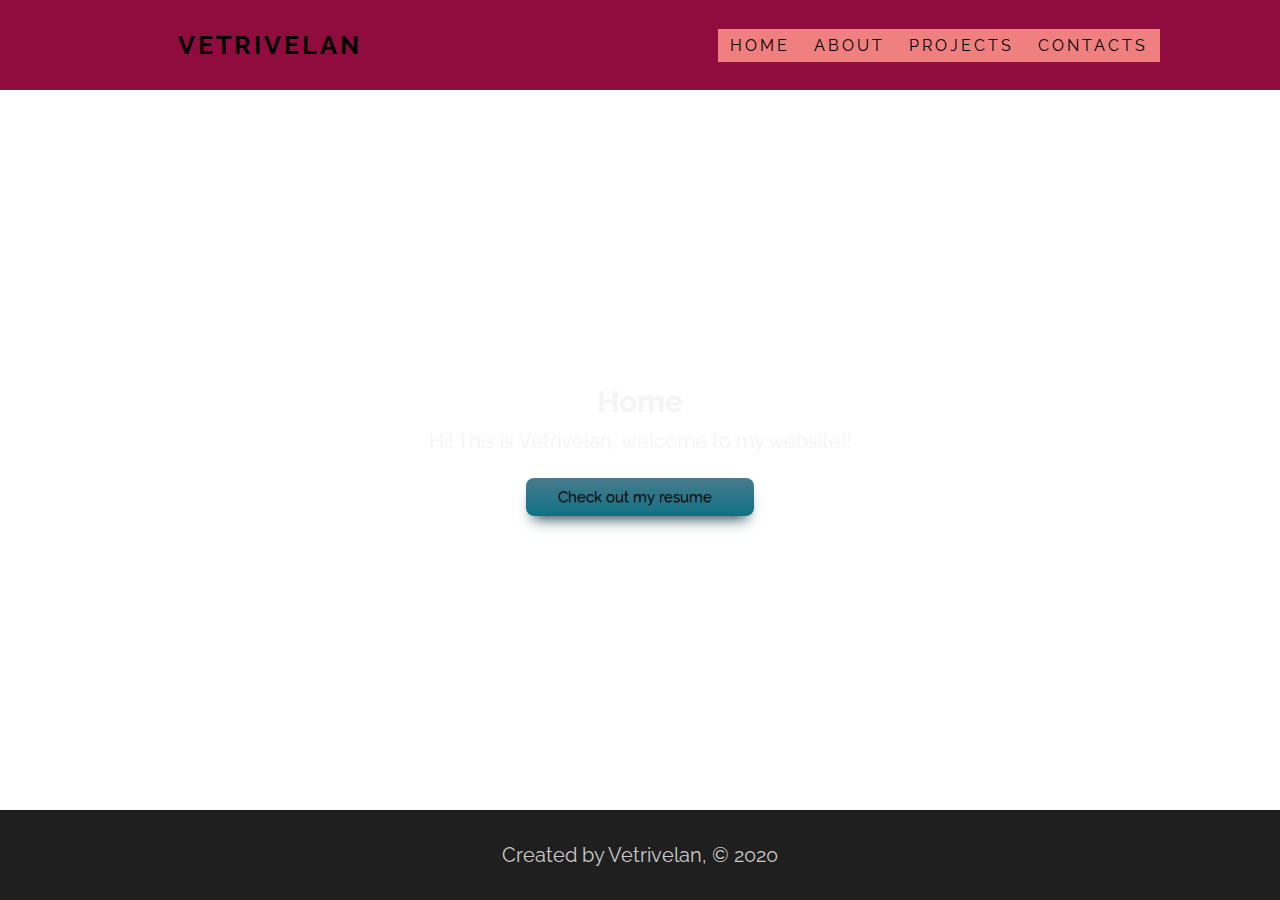
==== index.html @ e3e72718 "adding all files" ====
<!DOCTYPE html>
<html lang="en">
<head>
    <meta charset="UTF-8">
    <meta name="viewport" content="width=device-width, initial-scale=1.0">
    <link rel="stylesheet" href="./style.css">
    <link href="https://fonts.googleapis.com/css2?family=Raleway:wght@400;800&display=swap" rel="stylesheet">
    <link rel="stylesheet" href="https://cdn.iconmonstr.com/1.3.0/css/iconmonstr-iconic-font.min.css">
    <title>Vetrivelan</title>
</head>
<body>
    <header>
        <div class="nav">
            <nav>
                <p>Vetrivelan</p>
                <ul>
                    <a href="./index.html"><li>Home</li></a>
                    <a href="./about.html"><li>About</li></a>
                    <a href="#"><li>Projects</li></a>
                    <a href="./contact.html"><li>Contacts</li></a>
                </ul>
            </nav>
        </div>
    </header>
    <section>
        <div class="container">
            <h1>Home</h1>
            <p>
                Hi! This is Vetrivelan, welcome to my website!!
            </p>
            <button class="resume">Check out my resume <span class="icon"> <i class="im im-file-o"></i> </span> </button>
        </div>
    </section>
    <footer>
        <div class="container">
            <p>Created by  Vetrivelan,  &copy; 2020</p>
        </div>
    </footer>
</body>
</html>
---- style.css ----
*{
    margin: 0;
    padding: 0;
    box-sizing: border-box;
    font-family: 'Raleway', sans-serif;
}
header nav{
    height: 10vh;
    min-height: 20px;
    background-color: #900C3F;
    display: flex;
    justify-content: space-around;
    text-transform: uppercase;
    align-items: center;
    letter-spacing: 3px;
}
header p{
    font-weight: bold;
    font-size: 25px;
}
header a{
    text-decoration: none;
    color: black;
}
header ul{
    list-style: none;
    display: flex;
    justify-content: space-evenly;
    width: 30%;
}
header ul li{
    padding:5px 10px;
    background-color: lightcoral;
    border: 2px solid lightcoral;
}
header ul li:hover{
    background-color: rgb(224, 94, 94);
    border: 2px solid rgb(224, 94, 94);
}
section .container{
    background-image: url(https://images.pexels.com/photos/949587/pexels-photo-949587.jpeg?auto=compress&cs=tinysrgb&dpr=2&h=650&w=940);
    color:whitesmoke;
    height: 80vh;
    display: flex;
    justify-content: center;
    align-items: center;
    flex-direction: column;
    position: relative;
}
section h1{ 
    font-size: 30px;
}
section p{
    padding-top: 10px;
    font-size: 20px;
}
section .resume{
    margin-top: 25px;
    padding:10px 32px;
    background-color:#48798b;
    background:linear-gradient(to bottom, #447a8d 5%, #0f7183 100%);
    border: none;
    display: flex;
    align-items: center;
    font-size: 15px;
    border-radius:8px;
    text-shadow:0px 1px 0px #254652;
    box-shadow: 0px 10px 14px -7px #244950;
    cursor:pointer;
}
section button .icon{
    padding-left: 10px;
}
section button:hover{
    background:linear-gradient(to bottom, #408c99 5%, #599bb3 100%);
    background-color:#30626b;
}
footer{
    background-color: lightseagreen;
    height: 10vh;
    min-height: 20px;
    display: flex;
    justify-content: center;
    align-items: center;
    font-size: 20px;
    color: rgb(202, 202, 202);
    background-color: rgb(31, 31, 31);
}
.blue{
    color: black;
}
/* Contact page */
section ul{
    list-style: none;
    display: flex;
    justify-content: space-evenly;
    padding-top: 20px;
    width: 200px;
}
section a{
    text-decoration: none;
    color: white;
}
/* About me page */
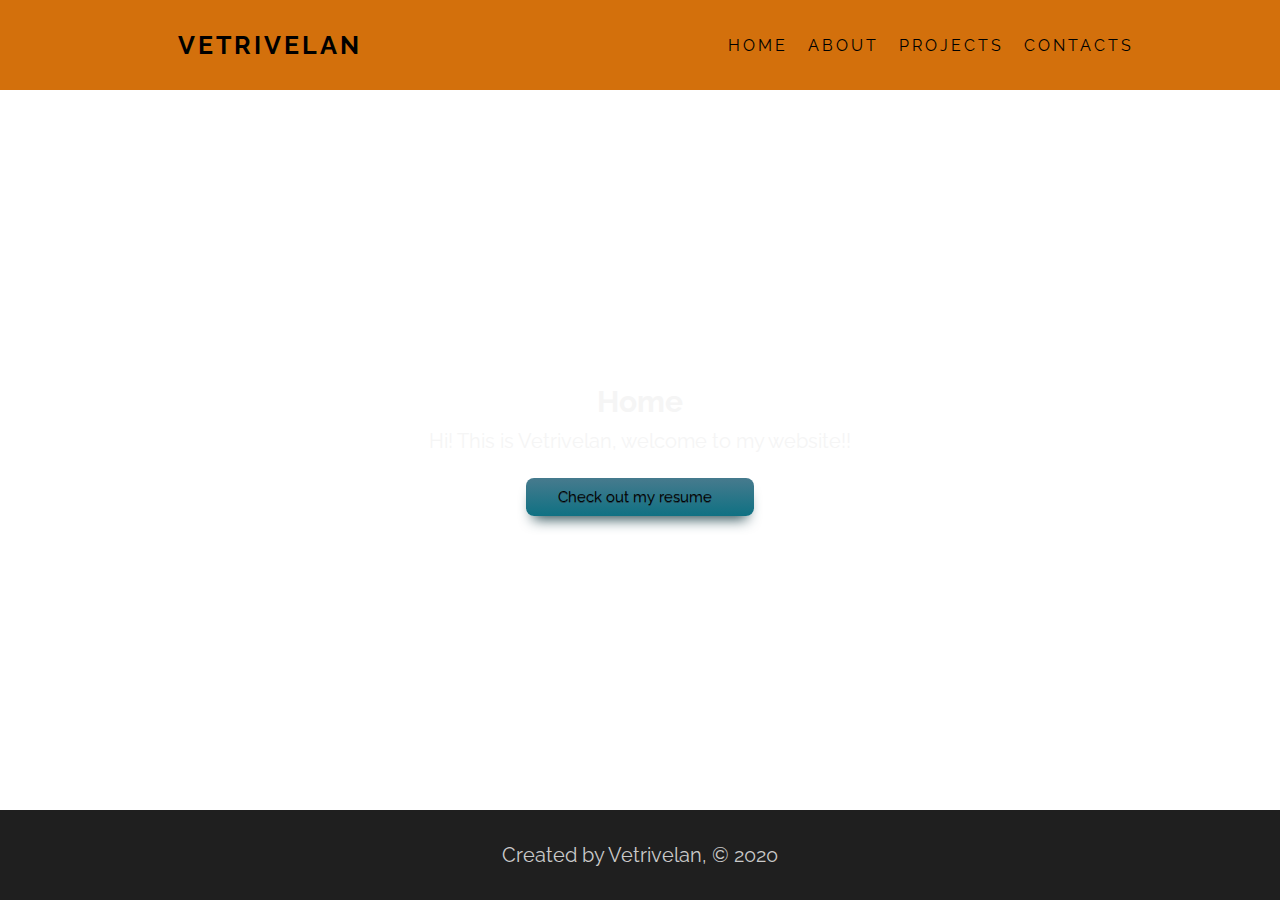
==== commit 9e5e1776: "updated resume" ====
--- a/index.html
+++ b/index.html
@@ -28,7 +28,7 @@
             <p>
                 Hi! This is Vetrivelan, welcome to my website!!
             </p>
-            <button class="resume">Check out my resume <span class="icon"> <i class="im im-file-o"></i> </span> </button>
+            <a href="https://drive.google.com/file/d/1wNulzbYYQJR6fX7j9ZeVqVGOkFHPS2yx/view?usp=sharing" target="_blank"><button class="resume" >Check out my resume <span class="icon"> <i class="im im-file-o"></i> </span> </button></a>
         </div>
     </section>
     <footer>
--- a/style.css
+++ b/style.css
@@ -7,7 +7,7 @@
 header nav{
     height: 10vh;
     min-height: 20px;
-    background-color: #900C3F;
+    background-color: #d3700c;
     display: flex;
     justify-content: space-around;
     text-transform: uppercase;
@@ -22,20 +22,18 @@
     text-decoration: none;
     color: black;
 }
-header ul{
+ ul{
     list-style: none;
     display: flex;
     justify-content: space-evenly;
     width: 30%;
 }
-header ul li{
+ul li{
     padding:5px 10px;
-    background-color: lightcoral;
-    border: 2px solid lightcoral;
 }
 header ul li:hover{
-    background-color: rgb(224, 94, 94);
-    border: 2px solid rgb(224, 94, 94);
+    border-radius: 3px;
+    border-bottom: 2px solid black;
 }
 section .container{
     background-image: url(https://images.pexels.com/photos/949587/pexels-photo-949587.jpeg?auto=compress&cs=tinysrgb&dpr=2&h=650&w=940);
@@ -101,4 +99,17 @@
     text-decoration: none;
     color: white;
 }
+section p .mail{
+    display: flex;
+    height: 50px;
+    width: 300px;
+    justify-content: space-evenly;
+    padding-top: 20px;
+}
+section i:hover{
+    color: #d3700c;
+}
 /* About me page */
+h2{
+    padding-top: 30px;
+}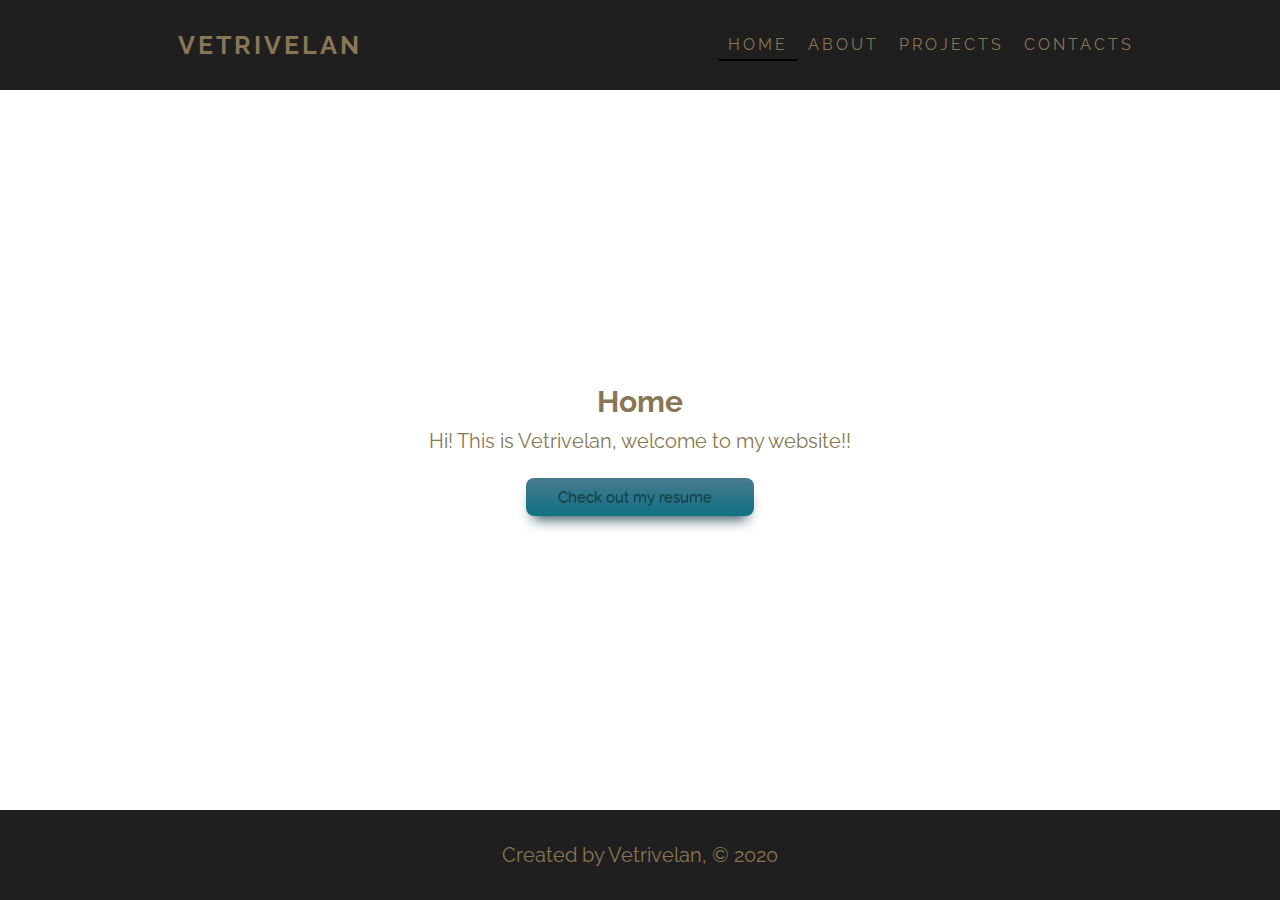
==== commit 51fea2d1: "theme change" ====
--- a/index.html
+++ b/index.html
@@ -14,9 +14,9 @@
             <nav>
                 <p>Vetrivelan</p>
                 <ul>
-                    <a href="./index.html"><li>Home</li></a>
+                    <a class="visited" href="./index.html"><li>Home</li></a>
                     <a href="./about.html"><li>About</li></a>
-                    <a href="#"><li>Projects</li></a>
+                    <a href="./projects.html"><li>Projects</li></a>
                     <a href="./contact.html"><li>Contacts</li></a>
                 </ul>
             </nav>
@@ -28,7 +28,7 @@
             <p>
                 Hi! This is Vetrivelan, welcome to my website!!
             </p>
-            <a href="https://drive.google.com/file/d/1wNulzbYYQJR6fX7j9ZeVqVGOkFHPS2yx/view?usp=sharing" target="_blank"><button class="resume" >Check out my resume <span class="icon"> <i class="im im-file-o"></i> </span> </button></a>
+            <a href="https://drive.google.com/file/d/1NqsSelIEZ8o9tght9LKuNgXIon0fIz7V/view?usp=sharing" target="_blank"><button class="resume" >Check out my resume <span class="icon"> <i class="im im-file-o"></i> </span> </button></a>
         </div>
     </section>
     <footer>
--- a/style.css
+++ b/style.css
@@ -3,11 +3,17 @@
     padding: 0;
     box-sizing: border-box;
     font-family: 'Raleway', sans-serif;
+    color: rgb(136, 118, 84);
+}
+body{
+    background-image: url(https://images.pexels.com/photos/3473569/pexels-photo-3473569.jpeg?auto=compress&cs=tinysrgb&dpr=2&h=650&w=940);
 }
 header nav{
     height: 10vh;
     min-height: 20px;
-    background-color: #d3700c;
+    background-color: rgb(31, 31, 31);
+    /* background: -webkit-linear-gradient(to right, #0b486b, #f56217); 
+    background: linear-gradient(to right, #0b486b, #f56217); */
     display: flex;
     justify-content: space-around;
     text-transform: uppercase;
@@ -22,11 +28,15 @@
     text-decoration: none;
     color: black;
 }
- ul{
+ul{
     list-style: none;
     display: flex;
     justify-content: space-evenly;
     width: 30%;
+}
+.visited{
+    border-radius: 3px;
+    border-bottom: 2px solid black;
 }
 ul li{
     padding:5px 10px;
@@ -36,14 +46,15 @@
     border-bottom: 2px solid black;
 }
 section .container{
-    background-image: url(https://images.pexels.com/photos/949587/pexels-photo-949587.jpeg?auto=compress&cs=tinysrgb&dpr=2&h=650&w=940);
-    color:whitesmoke;
     height: 80vh;
     display: flex;
     justify-content: center;
     align-items: center;
     flex-direction: column;
-    position: relative;
+}
+section{
+    width: 80%;
+    margin: 0 auto;
 }
 section h1{ 
     font-size: 30px;
@@ -65,9 +76,11 @@
     text-shadow:0px 1px 0px #254652;
     box-shadow: 0px 10px 14px -7px #244950;
     cursor:pointer;
+    color: rgb(16, 69, 77);
 }
-section button .icon{
+.icon{
     padding-left: 10px;
+    color: rgb(16, 69, 77);
 }
 section button:hover{
     background:linear-gradient(to bottom, #408c99 5%, #599bb3 100%);
@@ -84,32 +97,67 @@
     color: rgb(202, 202, 202);
     background-color: rgb(31, 31, 31);
 }
-.blue{
-    color: black;
-}
 /* Contact page */
 section ul{
     list-style: none;
     display: flex;
     justify-content: space-evenly;
     padding-top: 20px;
-    width: 200px;
+    width: 50%;
 }
 section a{
     text-decoration: none;
-    color: white;
+    /* color: white; */
 }
-section p .mail{
+/* section p .mail{
     display: flex;
     height: 50px;
     width: 300px;
-    justify-content: space-evenly;
     padding-top: 20px;
+} */
+button i{
+    color: rgb(16, 69, 77);
 }
 section i:hover{
-    color: #d3700c;
+    color: #094352;
 }
 /* About me page */
 h2{
     padding-top: 30px;
+}
+.logo{
+    height: 80px;
+    width: 80px;
+}
+/* Projects page */
+.description{
+    display: flex;
+    justify-content: space-around;
+    line-height: 30px;
+    font-size: 30px;
+}
+.description img.website{
+    width: 500px;
+    height: 300px;
+}
+.description p{
+    padding-right: 20px;
+}
+.description p button{
+    margin: 20px;
+    border: none;
+    width: 200px;
+    height: 30px;
+    background-color:#48798b;
+    background:linear-gradient(to bottom, #447a8d 5%, #0f7183 100%);
+    border-radius: 8px;
+    color: rgb(0, 34, 39);
+    font-weight: bold;
+}
+.description p button:hover{
+    background:linear-gradient(to bottom, #408c99 5%, #599bb3 100%);
+    background-color:#30626b;
+}
+.link{
+    color: cadetblue;
 }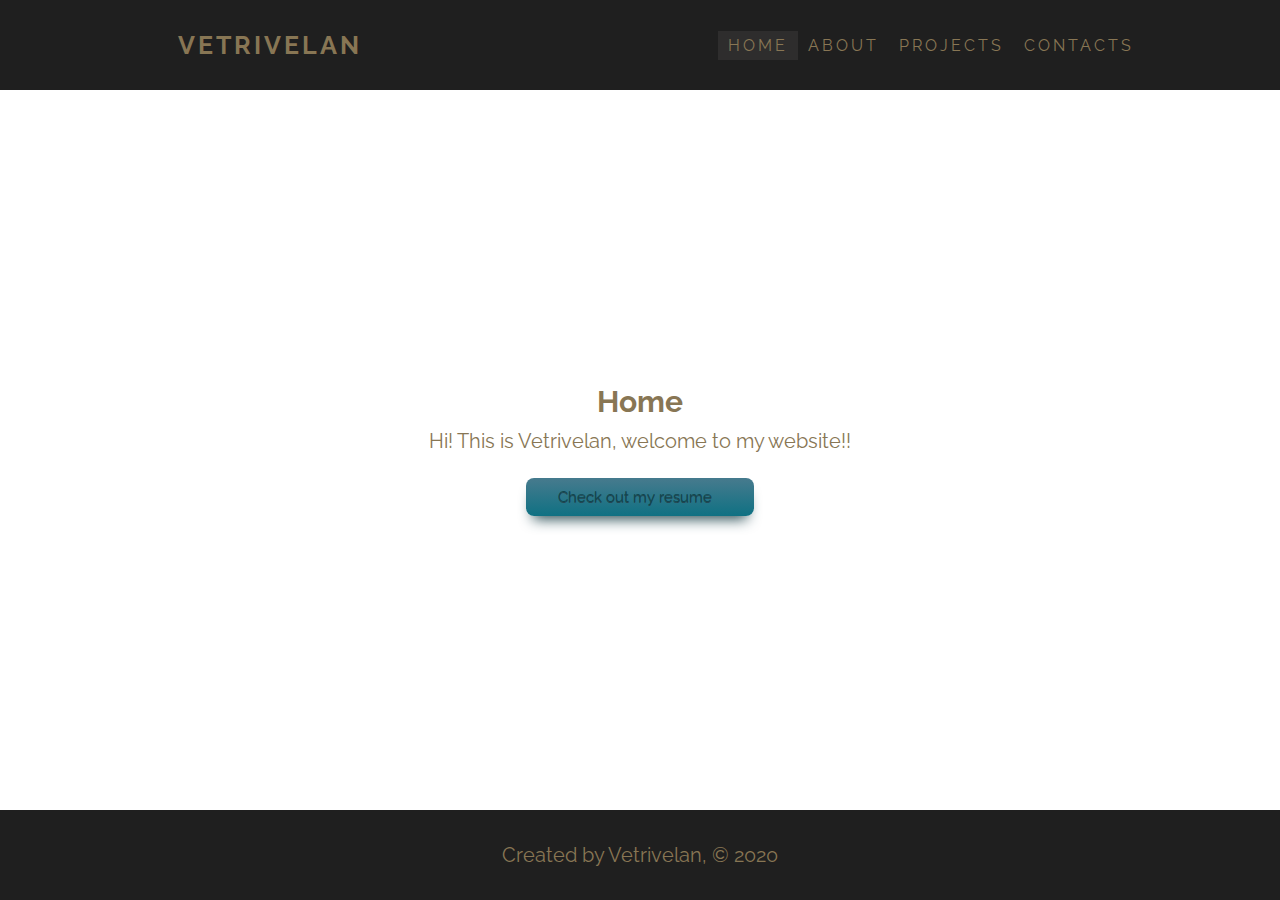
==== commit 9f358a1e: "new resume" ====
--- a/index.html
+++ b/index.html
@@ -1,40 +1,52 @@
 <!DOCTYPE html>
 <html lang="en">
-<head>
-    <meta charset="UTF-8">
-    <meta name="viewport" content="width=device-width, initial-scale=1.0">
-    <link rel="stylesheet" href="./style.css">
-    <link href="https://fonts.googleapis.com/css2?family=Raleway:wght@400;800&display=swap" rel="stylesheet">
-    <link rel="stylesheet" href="https://cdn.iconmonstr.com/1.3.0/css/iconmonstr-iconic-font.min.css">
+  <head>
+    <meta charset="UTF-8" />
+    <meta name="viewport" content="width=device-width, initial-scale=1.0" />
+    <link rel="stylesheet" href="./style.css" />
+    <link
+      href="https://fonts.googleapis.com/css2?family=Raleway:wght@400;800&display=swap"
+      rel="stylesheet"
+    />
+    <link
+      rel="stylesheet"
+      href="https://cdn.iconmonstr.com/1.3.0/css/iconmonstr-iconic-font.min.css"
+    />
     <title>Vetrivelan</title>
-</head>
-<body>
+  </head>
+  <body>
     <header>
-        <div class="nav">
-            <nav>
-                <p>Vetrivelan</p>
-                <ul>
-                    <a class="visited" href="./index.html"><li>Home</li></a>
-                    <a href="./about.html"><li>About</li></a>
-                    <a href="./projects.html"><li>Projects</li></a>
-                    <a href="./contact.html"><li>Contacts</li></a>
-                </ul>
-            </nav>
-        </div>
+      <div class="nav">
+        <nav>
+          <p>Vetrivelan</p>
+          <ul>
+            <a class="visited" href="./index.html"><li>Home</li></a>
+            <a href="./about.html"><li>About</li></a>
+            <a href="./projects.html"><li>Projects</li></a>
+            <a href="./contact.html"><li>Contacts</li></a>
+          </ul>
+        </nav>
+      </div>
     </header>
     <section>
-        <div class="container">
-            <h1>Home</h1>
-            <p>
-                Hi! This is Vetrivelan, welcome to my website!!
-            </p>
-            <a href="https://drive.google.com/file/d/1NqsSelIEZ8o9tght9LKuNgXIon0fIz7V/view?usp=sharing" target="_blank"><button class="resume" >Check out my resume <span class="icon"> <i class="im im-file-o"></i> </span> </button></a>
-        </div>
+      <div class="container">
+        <h1>Home</h1>
+        <p>
+          Hi! This is Vetrivelan, welcome to my website!!
+        </p>
+        <a
+          href="https://drive.google.com/file/d/1NqsSelIEZ8o9tght9LKuNgXIon0fIz7V/view?usp=sharing"
+          target="_blank"
+          ><button class="resume">
+            Check out my resume
+            <span class="icon"> <i class="im im-file-o"></i> </span></button
+        ></a>
+      </div>
     </section>
     <footer>
-        <div class="container">
-            <p>Created by  Vetrivelan,  &copy; 2020</p>
-        </div>
+      <div class="container">
+        <p>Created by Vetrivelan, &copy; 2020</p>
+      </div>
     </footer>
-</body>
-</html>+  </body>
+</html>
--- a/style.css
+++ b/style.css
@@ -35,15 +35,13 @@
     width: 30%;
 }
 .visited{
-    border-radius: 3px;
-    border-bottom: 2px solid black;
+    background-color: rgb(46, 45, 45);
 }
 ul li{
     padding:5px 10px;
 }
 header ul li:hover{
-    border-radius: 3px;
-    border-bottom: 2px solid black;
+    background-color: rgb(46, 45, 45);
 }
 section .container{
     height: 80vh;
@@ -94,9 +92,10 @@
     justify-content: center;
     align-items: center;
     font-size: 20px;
-    color: rgb(202, 202, 202);
+    /* color: rgb(202, 202, 202); */
     background-color: rgb(31, 31, 31);
 }
+
 /* Contact page */
 section ul{
     list-style: none;
@@ -129,6 +128,10 @@
     height: 80px;
     width: 80px;
 }
+.projects{
+    /* margin: 0 auto;
+    width: 75%; */
+}
 /* Projects page */
 .description{
     display: flex;
@@ -160,4 +163,10 @@
 }
 .link{
     color: cadetblue;
-}+}
+
+
+
+
+
+
